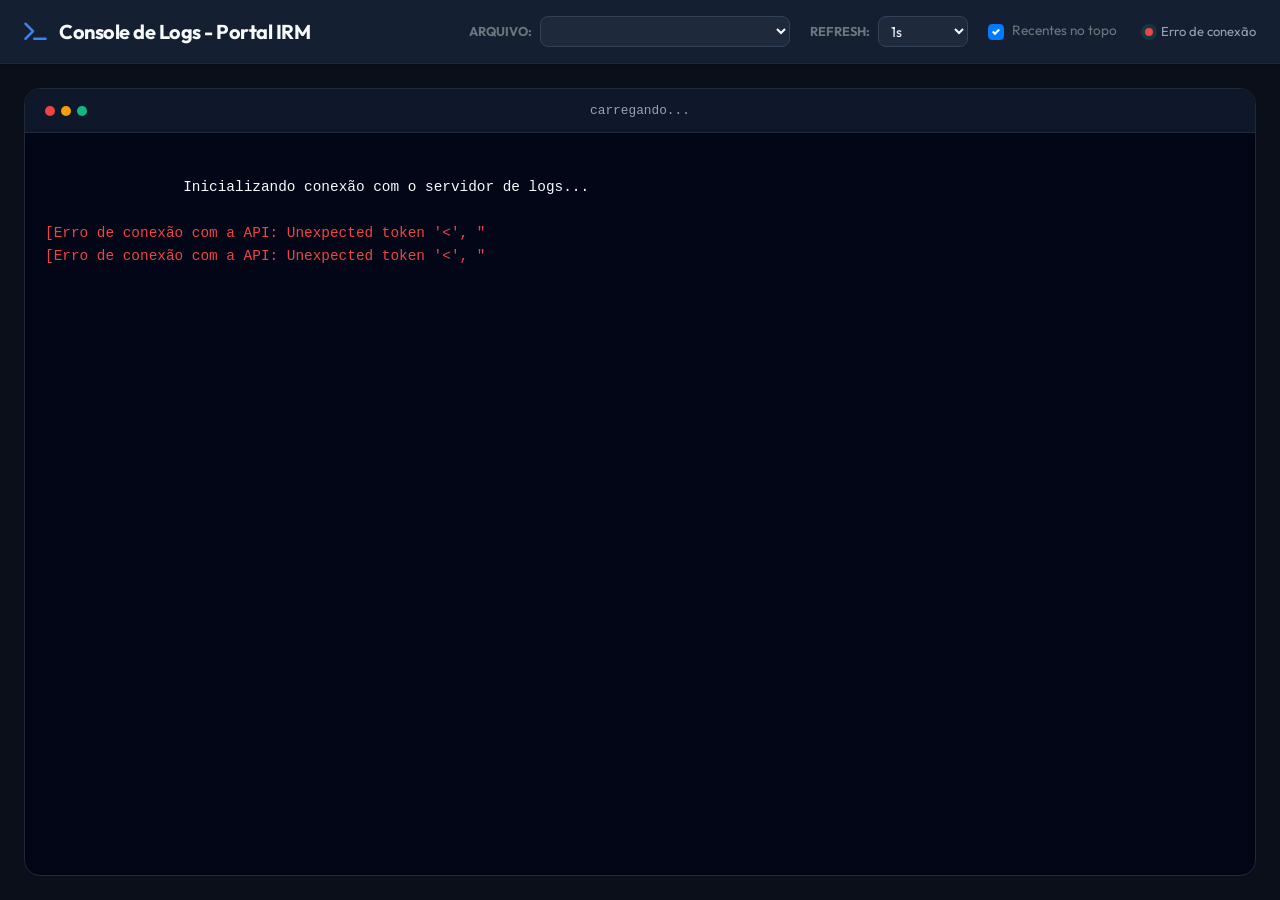
==== templates/logs.html @ d86153e7 "'update'" ====
<!DOCTYPE html>
<html lang="pt-BR">
<head>
    <meta charset="UTF-8">
    <meta name="viewport" content="width=device-width, initial-scale=1.0">
    <title>Console de Logs - HTF Monitoring</title>
    <!-- Google Fonts: Outfit -->
    <link rel="preconnect" href="https://fonts.googleapis.com">
    <link rel="preconnect" href="https://fonts.gstatic.com" crossorigin>
    <link href="https://fonts.googleapis.com/css2?family=Outfit:wght@300;400;500;600;700&display=swap" rel="stylesheet">
    <link href="https://stackpath.bootstrapcdn.com/bootstrap/4.5.2/css/bootstrap.min.css" rel="stylesheet">
    <link href="https://cdnjs.cloudflare.com/ajax/libs/font-awesome/6.4.0/css/all.min.css" rel="stylesheet">

    <style>
        :root {
            --bg-color: #0b0f19;
            --card-bg: #151f32;
            --primary: #f8fafc;
            --accent: #3b82f6;
            --text-main: #e2e8f0;
            --text-muted: #94a3b8;
            --border: #1e293b;
            --success: #10b981;
            --error: #ef4444;
            --shadow: 0 4px 6px -1px rgb(0 0 0 / 0.2);
            --input-bg: #1e293b;
            --input-border: #334155;
            --input-text: #f8fafc;
        }

        body {
            font-family: 'Outfit', sans-serif;
            background-color: var(--bg-color);
            color: var(--text-main);
            min-height: 100vh;
            display: flex;
            flex-direction: column;
            margin: 0;
            padding: 0;
        }

        .header-bar {
            background: var(--card-bg);
            border-bottom: 1px solid var(--border);
            padding: 1rem 1.5rem;
            display: flex;
            flex-wrap: wrap;
            justify-content: space-between;
            align-items: center;
            gap: 1rem;
            box-shadow: var(--shadow);
        }

        .header-title {
            display: flex;
            align-items: center;
            gap: 0.75rem;
            margin: 0;
        }

        .header-title h1 {
            font-size: 1.25rem;
            font-weight: 700;
            margin: 0;
            color: var(--primary);
            letter-spacing: -0.025em;
        }

        .header-title i {
            color: var(--accent);
            font-size: 1.25rem;
        }

        .controls-wrapper {
            display: flex;
            flex-wrap: wrap;
            align-items: center;
            gap: 1.25rem;
        }

        .sync-indicator {
            display: flex;
            align-items: center;
            gap: 0.5rem;
            font-size: 0.8125rem;
            color: var(--text-muted);
        }

        .dot {
            width: 8px;
            height: 8px;
            border-radius: 50%;
            background: var(--success);
            box-shadow: 0 0 0 4px rgba(16, 185, 129, 0.15);
        }

        .terminal-container {
            flex-grow: 1;
            padding: 1.5rem;
            display: flex;
            flex-direction: column;
        }

        .terminal-window {
            flex-grow: 1;
            background: #020617;
            border: 1px solid var(--border);
            border-radius: 16px;
            box-shadow: inset 0 2px 4px 0 rgba(0, 0, 0, 0.6);
            display: flex;
            flex-direction: column;
            overflow: hidden;
        }

        .terminal-header {
            background: #0f172a;
            border-bottom: 1px solid var(--border);
            padding: 0.75rem 1.25rem;
            display: flex;
            justify-content: space-between;
            align-items: center;
        }

        .terminal-dots {
            display: flex;
            gap: 0.375rem;
        }

        .terminal-dot {
            width: 10px;
            height: 10px;
            border-radius: 50%;
        }

        .dot-red { background: #ef4444; }
        .dot-yellow { background: #f59e0b; }
        .dot-green { background: #10b981; }

        .terminal-filename {
            font-size: 0.8rem;
            color: var(--text-muted);
            font-weight: 500;
            font-family: 'Courier New', Courier, monospace;
        }

        .terminal-body {
            flex-grow: 1;
            overflow-y: auto;
            font-family: 'Courier New', Courier, monospace;
            font-size: 0.9rem;
            color: #f8fafc;
            white-space: pre-wrap;
            line-height: 1.6;
            padding: 1.25rem;
            scroll-behavior: smooth;
        }

        /* Custom Scrollbar */
        ::-webkit-scrollbar {
            width: 8px;
            height: 8px;
        }

        ::-webkit-scrollbar-track {
            background: #020617;
        }

        ::-webkit-scrollbar-thumb {
            background: #1e293b;
            border-radius: 4px;
        }

        ::-webkit-scrollbar-thumb:hover {
            background: #334155;
        }

        select option {
            background: var(--card-bg);
            color: var(--text-main);
        }
    </style>
</head>
<body>

    <header class="header-bar">
        <div class="header-title">
            <i class="fas fa-terminal"></i>
            <h1>Console de Logs - Portal IRM</h1>
        </div>
        
        <div class="controls-wrapper">
            <!-- Dropdown do Arquivo de Log -->
            <div class="d-flex align-items-center" style="gap: 8px;">
                <span class="text-muted small font-weight-bold">ARQUIVO:</span>
                <select id="log-file-select" class="form-control form-control-sm" onchange="fetchLogs(true)" style="width: 250px; border-radius: 8px; background: var(--input-bg); border-color: var(--input-border); color: var(--input-text); font-family: monospace;">
                    <!-- Carregado dinamicamente -->
                </select>
            </div>

            <!-- Seletor de Intervalo de Refresh -->
            <div class="d-flex align-items-center" style="gap: 8px;">
                <span class="text-muted small font-weight-bold">REFRESH:</span>
                <select id="refresh-rate" class="form-control form-control-sm" onchange="updateRefreshInterval()" style="width: 90px; border-radius: 8px; background: var(--input-bg); border-color: var(--input-border); color: var(--input-text);">
                    <option value="1" selected>1s</option>
                    <option value="3">3s</option>
                    <option value="5">5s</option>
                    <option value="10">10s</option>
                    <option value="0">Pausado</option>
                </select>
            </div>

            <!-- Checkbox de Inverter Ordem (Recentes no Topo) -->
            <div class="custom-control custom-checkbox mr-2">
                <input type="checkbox" class="custom-control-input" id="log-reverse" checked onchange="fetchLogs(true)">
                <label class="custom-control-label font-weight-normal text-muted" for="log-reverse" style="font-size: 0.85rem; user-select: none;">
                    Recentes no topo
                </label>
            </div>

            <!-- Indicador de Status -->
            <div class="sync-indicator">
                <div class="dot"></div>
                <span id="update-status">Sincronizado</span>
            </div>
        </div>
    </header>

    <main class="terminal-container">
        <div class="terminal-window">
            <div class="terminal-header">
                <div class="terminal-dots">
                    <div class="terminal-dot dot-red"></div>
                    <div class="terminal-dot dot-yellow"></div>
                    <div class="terminal-dot dot-green"></div>
                </div>
                <div class="terminal-filename" id="active-filename">carregando...</div>
                <div style="width: 42px;"></div> <!-- Spacer para centralizar -->
            </div>
            <div class="terminal-body" id="log-terminal">
                Inicializando conexão com o servidor de logs...
            </div>
        </div>
    </main>

    <script>
        const CLIENT_VERSION = "2.0";
        let fetchIntervalId = null;

        function formatLogLine(line) {
            let escaped = line.replace(/&/g, "&amp;").replace(/</g, "&lt;").replace(/>/g, "&gt;");
            if (escaped.match(/error|err|falha|falhou|fail/i)) {
                return `<span style="color: #f87171;">${escaped}</span>`;
            }
            if (escaped.match(/warning|warn|aviso/i)) {
                return `<span style="color: #fbbf24;">${escaped}</span>`;
            }
            if (escaped.match(/info/i)) {
                return `<span style="color: #34d399;">${escaped}</span>`;
            }
            return escaped;
        }

        async function fetchLogs(force = false) {
            const statusText = document.getElementById('update-status');
            const dot = document.querySelector('.dot');
            const select = document.getElementById('log-file-select');
            const terminal = document.getElementById('log-terminal');
            const activeFileLabel = document.getElementById('active-filename');
            const selectedFile = select.value || '';
            
            let url = '/api/logs?limit=250'; // Na tela cheia, aumentamos o limite para 250 linhas
            if (selectedFile) {
                url += `&file=${encodeURIComponent(selectedFile)}`;
            }

            try {
                const res = await fetch(url);
                const data = await res.json();

                // Verifica se há uma versão mais nova para recarregar a página
                if (data.versao && data.versao !== CLIENT_VERSION) {
                    window.location.reload(true);
                    return;
                }

                if (data.erro) {
                    terminal.innerHTML = `<span style="color: #ef4444;">${data.erro}</span>`;
                    activeFileLabel.textContent = "erro.log";
                    dot.style.background = 'var(--error)';
                    return;
                }

                activeFileLabel.textContent = data.arquivo_atual;

                // Preenche o dropdown apenas se houver mudanças nos arquivos
                const options = data.arquivos.map(f => {
                    const selected = f === data.arquivo_atual ? 'selected' : '';
                    return `<option value="${f}" ${selected}>${f}</option>`;
                }).join('');

                if (select.innerHTML.trim() !== options.trim()) {
                    select.innerHTML = options;
                }

                // Renderiza logs
                if (data.linhas.length === 0) {
                    terminal.innerHTML = '<span style="color: #64748b;">[Nenhuma linha registrada neste log]</span>';
                } else {
                    const isReverse = document.getElementById('log-reverse').checked;
                    const linesToRender = isReverse ? [...data.linhas].reverse() : data.linhas;
                    terminal.innerHTML = linesToRender.map(formatLogLine).join('\n');

                    // Controla scroll com base na ordem de exibição
                    if (!isReverse) {
                        terminal.scrollTop = terminal.scrollHeight;
                    } else {
                        terminal.scrollTop = 0;
                    }
                }

                statusText.textContent = 'Sincronizado: ' + new Date().toLocaleTimeString('pt-BR', { hour: '2-digit', minute: '2-digit', second: '2-digit' });
                dot.style.background = 'var(--success)';
            } catch (e) {
                statusText.textContent = 'Erro de conexão';
                dot.style.background = 'var(--error)';
                terminal.innerHTML += `\n<span style="color: #ef4444;">[Erro de conexão com a API: ${e.message}]</span>`;
            }
        }

        function updateRefreshInterval() {
            const select = document.getElementById('refresh-rate');
            const rateSec = parseInt(select.value);
            
            if (fetchIntervalId) {
                clearInterval(fetchIntervalId);
                fetchIntervalId = null;
            }

            if (rateSec > 0) {
                fetchIntervalId = setInterval(() => fetchLogs(false), rateSec * 1000);
            }
        }

        // Inicialização
        fetchLogs(true);
        updateRefreshInterval(); // Inicia com base no select padrão (3s)

        document.addEventListener('visibilitychange', () => {
            if (!document.hidden) {
                fetchLogs(true);
            }
        });
    </script>
</body>
</html>
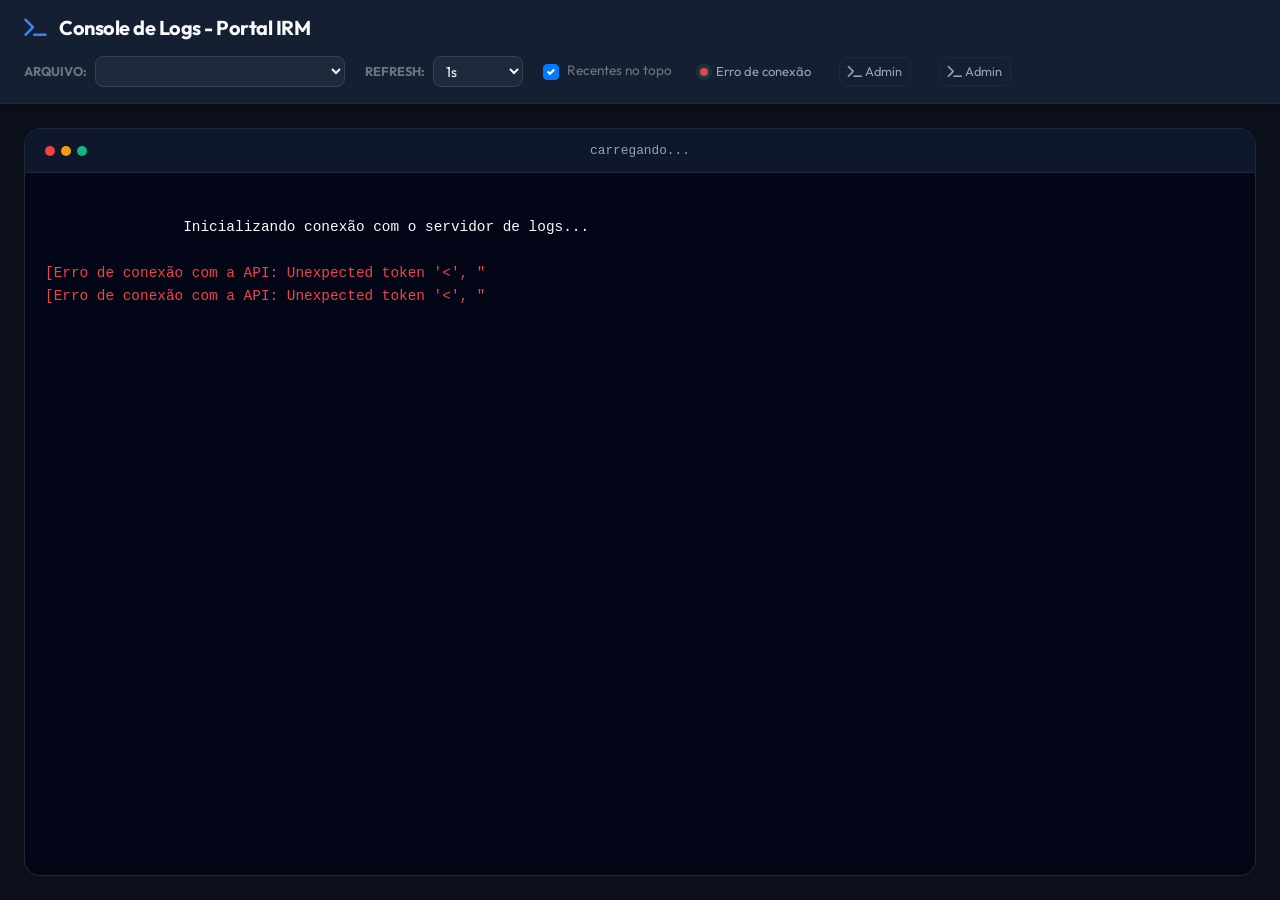
==== commit 5eb1c945: "Tela de login" ====
--- a/templates/logs.html
+++ b/templates/logs.html
@@ -222,6 +222,16 @@
                 <div class="dot"></div>
                 <span id="update-status">Sincronizado</span>
             </div>
+
+            <!-- Link Admin -->
+            <a href="/admin" class="btn btn-sm btn-outline-secondary ml-2" style="border-radius: 8px; color: var(--text-muted); font-size: 0.8rem; border-color: var(--border);" title="Área Administrativa">
+                <i class="fas fa-terminal"></i> Admin
+            </a>
+
+            <!-- Link Admin -->
+            <a href="/admin" class="btn btn-sm btn-outline-secondary ml-2" style="border-radius: 8px; color: var(--text-muted); font-size: 0.8rem; border-color: var(--border);" title="Área Administrativa">
+                <i class="fas fa-terminal"></i> Admin
+            </a>
         </div>
     </header>
 
